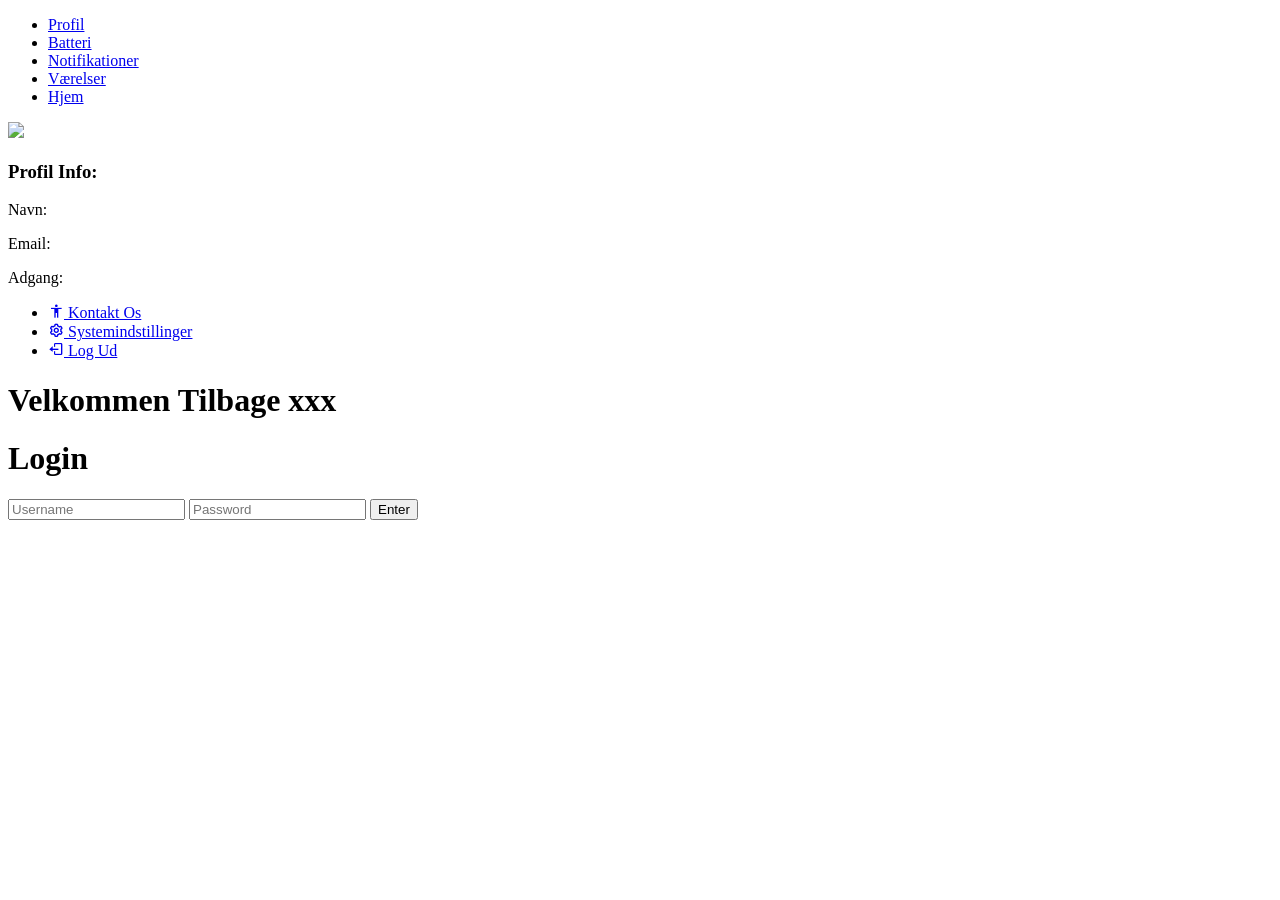
==== src/main/resources/templates/index.html @ bdecc520 "Login og Register" ====
<!DOCTYPE html>
<html lang="en">
<head>
    <meta charset="UTF-8">
    <meta name="viewport" content="width=device-width, initial-scale=1.0">
    <link rel="stylesheet" href="/css/profile.css">
    <link rel="stylesheet" href="/css/navigationbar.css">
    <link rel="stylesheet" href="/css/index.css">
    <link href='https://unpkg.com/boxicons@2.1.4/css/boxicons.min.css' rel='stylesheet'>
    <title>index</title>
</head>
<body>
    <nav class="Navigationbar">
        <ul>
            <li id="btn"><a href="#">Profil</a></li>
            <li><a href="/battery">Batteri</a></li>
            <li><a href="/notifications">Notifikationer</a></li>
            <li><a href="/roomOverview">Værelser</a></li>
            <li><a href="/index">Hjem</a></li>
        </ul>
    </nav>

    <div class="sidebar">
        <div class="info">
            <img src="/images/Profile_image.avif" class="user_image">
            <h3>Profil Info:</h3>
            <p>Navn:</p>
            <p>Email:</p>
            <p>Adgang:</p>
        </div>
        <ul>
            <li>
                <a href="#">
                    <i class="bx bx-body"></i>
                    <span class="nav-item">Kontakt Os</span>
                </a>
            </li>
            <li>
                <a href="#">
                    <i class="bx bx-cog"></i>
                    <span class="nav-item">Systemindstillinger</span>
                </a>
            </li>
            <li>
                <a href="#">
                    <i class="bx bx-log-out"></i>
                    <span class="nav-item">Log Ud</span>
                </a>
            </li>
        </ul>
    </div>

    <!--Code for this page starts in this <div> seen below-->
    <div class="main-content">
        <div class="container">
            <h1>Velkommen Tilbage xxx</h1>
        </div>
    </div>
    <div class="login-box">
        <h1>Login</h1>
        <form action="/login" method="post">
            <input type="text" name="username" placeholder="Username">
            <input type="password" name="password" placeholder="Password">
            <button type="submit">Enter</button>
        </form>
    </div>
</body>

<script>
    let btn = document.querySelector('#btn');
    let sidebar = document.querySelector('.sidebar');

    btn.onclick = function() {
        sidebar.classList.toggle('active');
    };
</script>

</html>
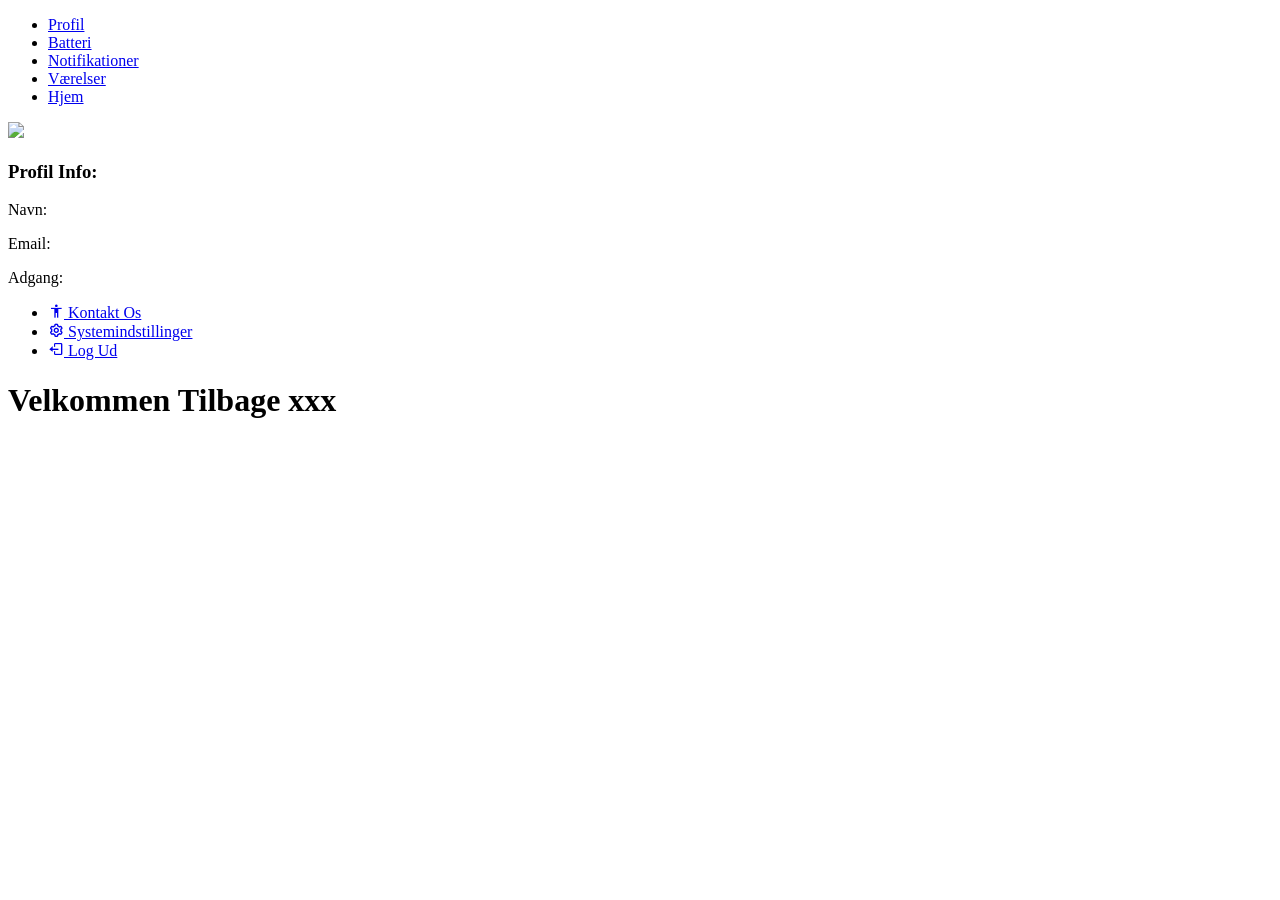
==== commit 4a22ceb7: "Removed Login from index" ====
--- a/src/main/resources/templates/index.html
+++ b/src/main/resources/templates/index.html
@@ -16,7 +16,7 @@
             <li><a href="/battery">Batteri</a></li>
             <li><a href="/notifications">Notifikationer</a></li>
             <li><a href="/roomOverview">Værelser</a></li>
-            <li><a href="/index">Hjem</a></li>
+            <li><a href="/">Hjem</a></li>
         </ul>
     </nav>
 
@@ -50,19 +50,10 @@
         </ul>
     </div>
 
-    <!--Code for this page starts in this <div> seen below-->
     <div class="main-content">
         <div class="container">
             <h1>Velkommen Tilbage xxx</h1>
         </div>
-    </div>
-    <div class="login-box">
-        <h1>Login</h1>
-        <form action="/login" method="post">
-            <input type="text" name="username" placeholder="Username">
-            <input type="password" name="password" placeholder="Password">
-            <button type="submit">Enter</button>
-        </form>
     </div>
 </body>
 
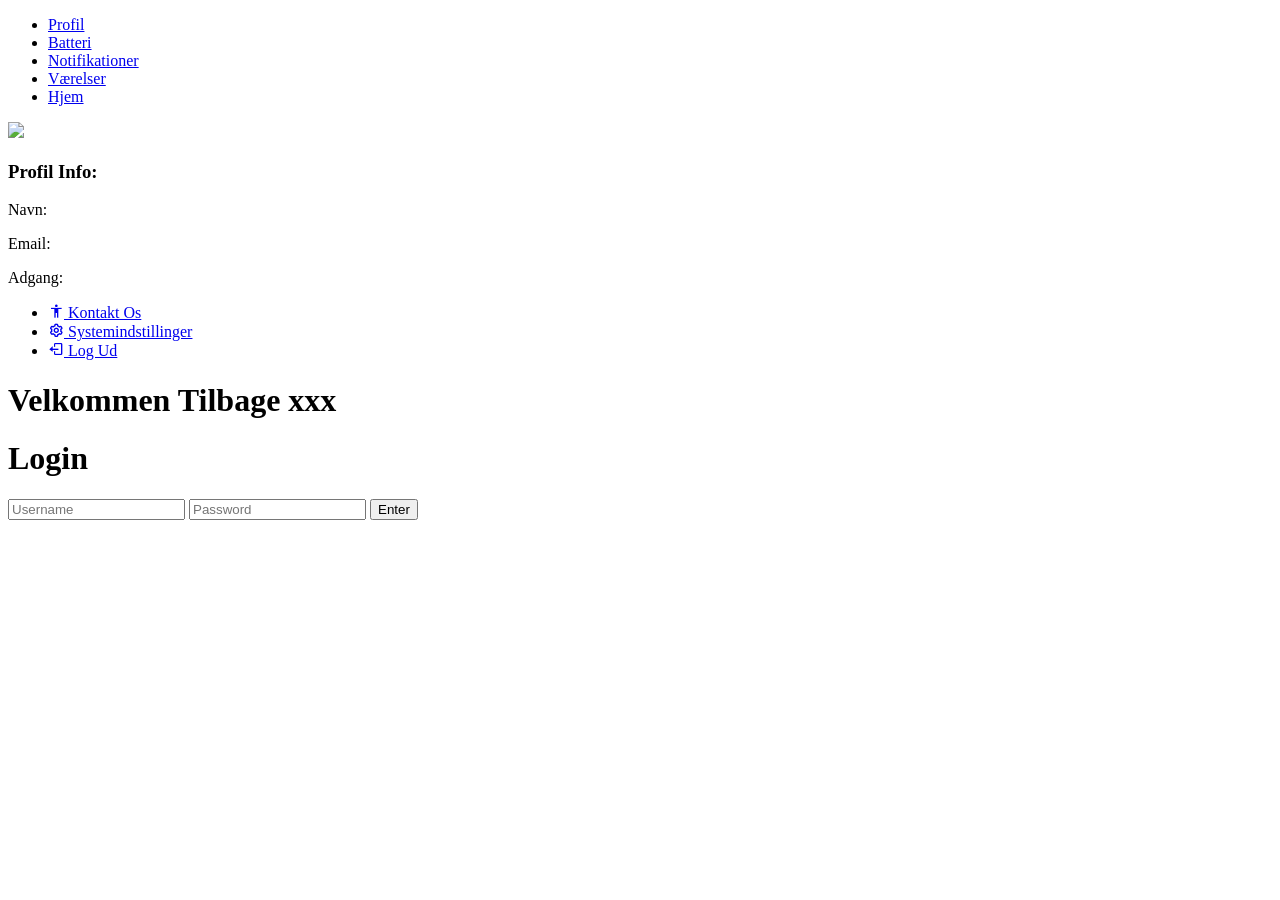
==== commit 4dee66f6: "Merge branch 'main' into Front-end" ====
--- a/src/main/resources/templates/index.html
+++ b/src/main/resources/templates/index.html
@@ -50,10 +50,19 @@
         </ul>
     </div>
 
+    <!--Code for this page starts in this <div> seen below-->
     <div class="main-content">
         <div class="container">
             <h1>Velkommen Tilbage xxx</h1>
         </div>
+    </div>
+    <div class="login-box">
+        <h1>Login</h1>
+        <form action="/login" method="post">
+            <input type="text" name="username" placeholder="Username">
+            <input type="password" name="password" placeholder="Password">
+            <button type="submit">Enter</button>
+        </form>
     </div>
 </body>
 
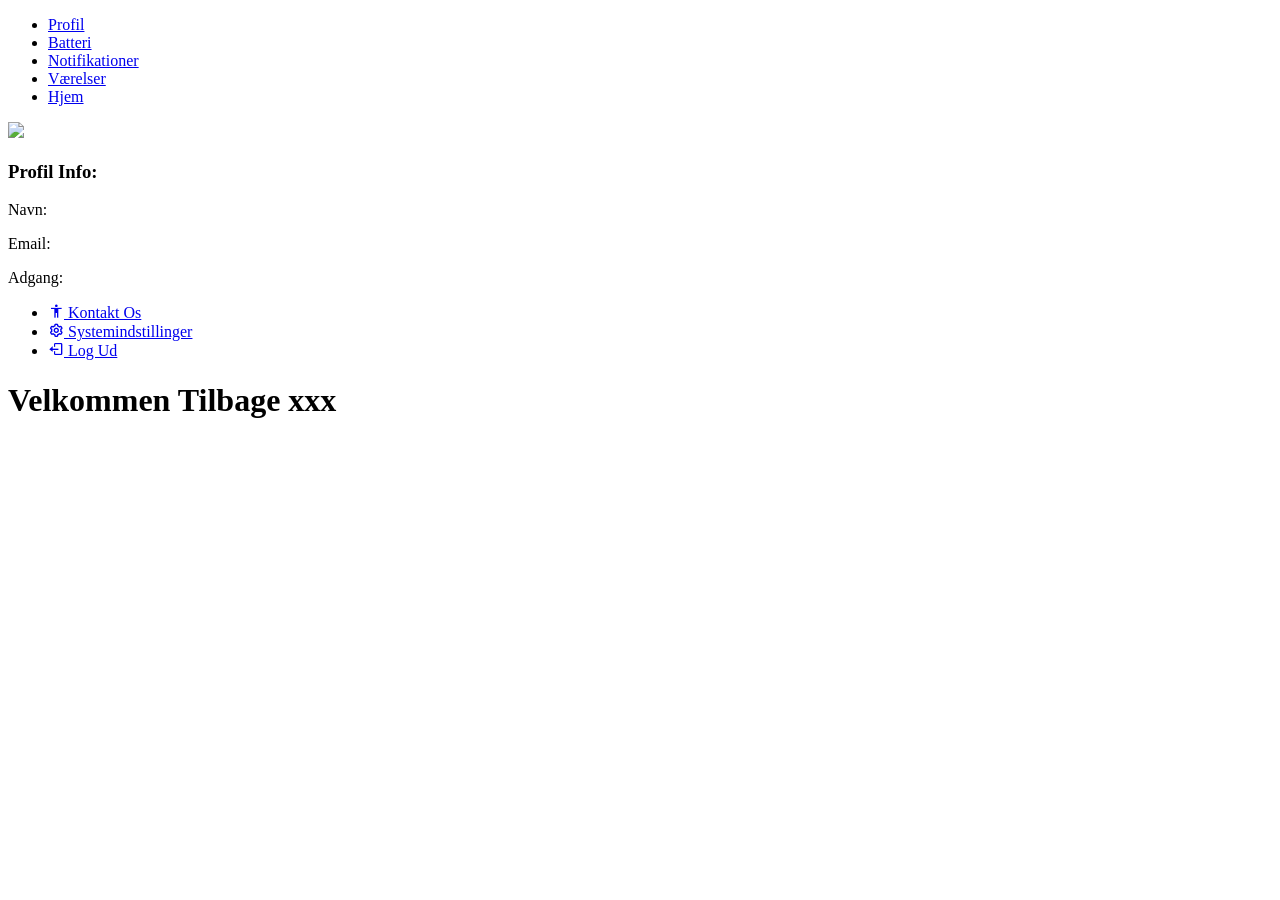
==== commit 6fb74839: "Merge branch 'Front-end' of https://github.com/P3-Organization/P3-2operate into Front-end" ====
--- a/src/main/resources/templates/index.html
+++ b/src/main/resources/templates/index.html
@@ -50,19 +50,10 @@
         </ul>
     </div>
 
-    <!--Code for this page starts in this <div> seen below-->
     <div class="main-content">
         <div class="container">
             <h1>Velkommen Tilbage xxx</h1>
         </div>
-    </div>
-    <div class="login-box">
-        <h1>Login</h1>
-        <form action="/login" method="post">
-            <input type="text" name="username" placeholder="Username">
-            <input type="password" name="password" placeholder="Password">
-            <button type="submit">Enter</button>
-        </form>
     </div>
 </body>
 
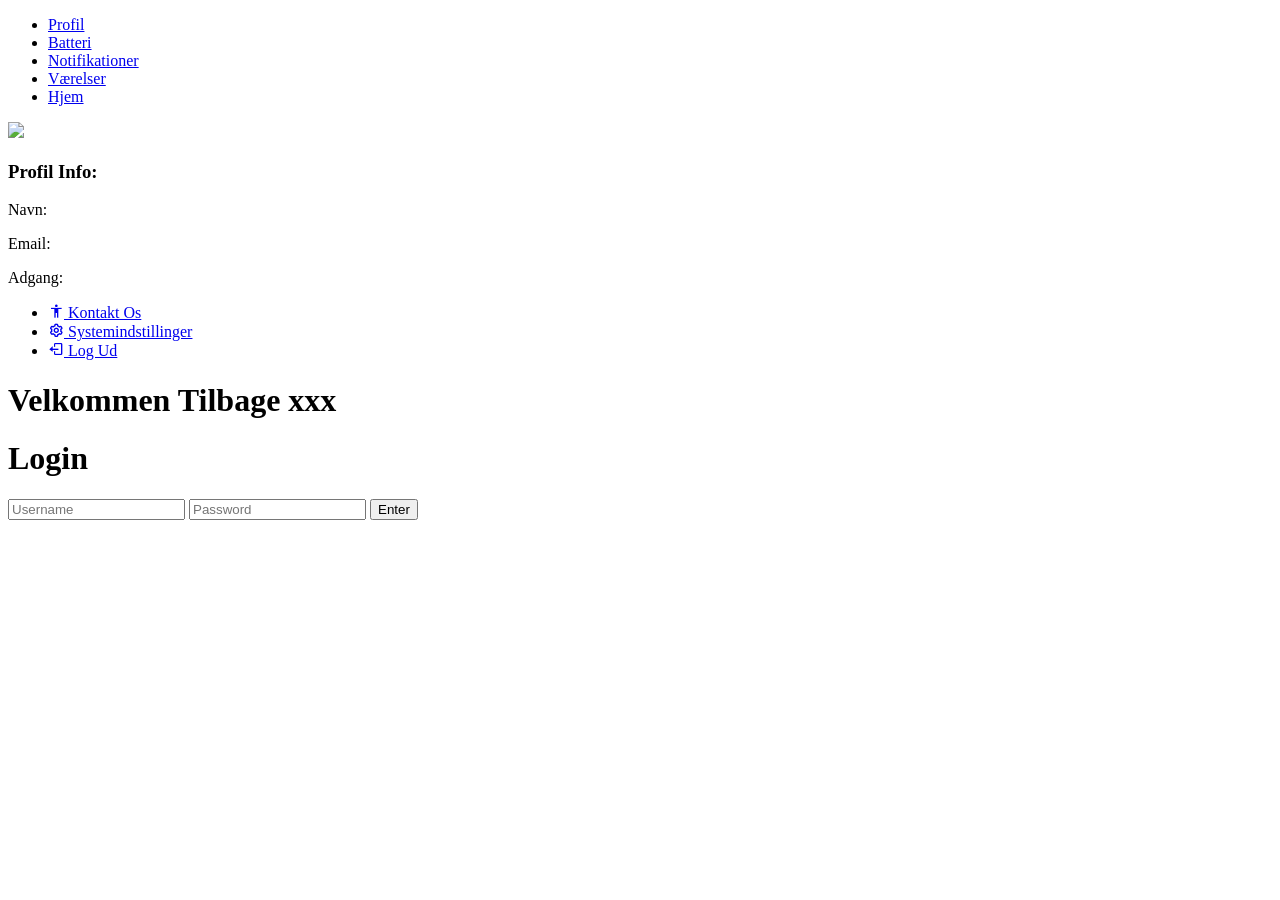
==== commit fcabcadb: "Merge branch 'main' into roomDataAndTest" ====
--- a/src/main/resources/templates/index.html
+++ b/src/main/resources/templates/index.html
@@ -50,10 +50,19 @@
         </ul>
     </div>
 
+    <!--Code for this page starts in this <div> seen below-->
     <div class="main-content">
         <div class="container">
             <h1>Velkommen Tilbage xxx</h1>
         </div>
+    </div>
+    <div class="login-box">
+        <h1>Login</h1>
+        <form action="/login" method="post">
+            <input type="text" name="username" placeholder="Username">
+            <input type="password" name="password" placeholder="Password">
+            <button type="submit">Enter</button>
+        </form>
     </div>
 </body>
 
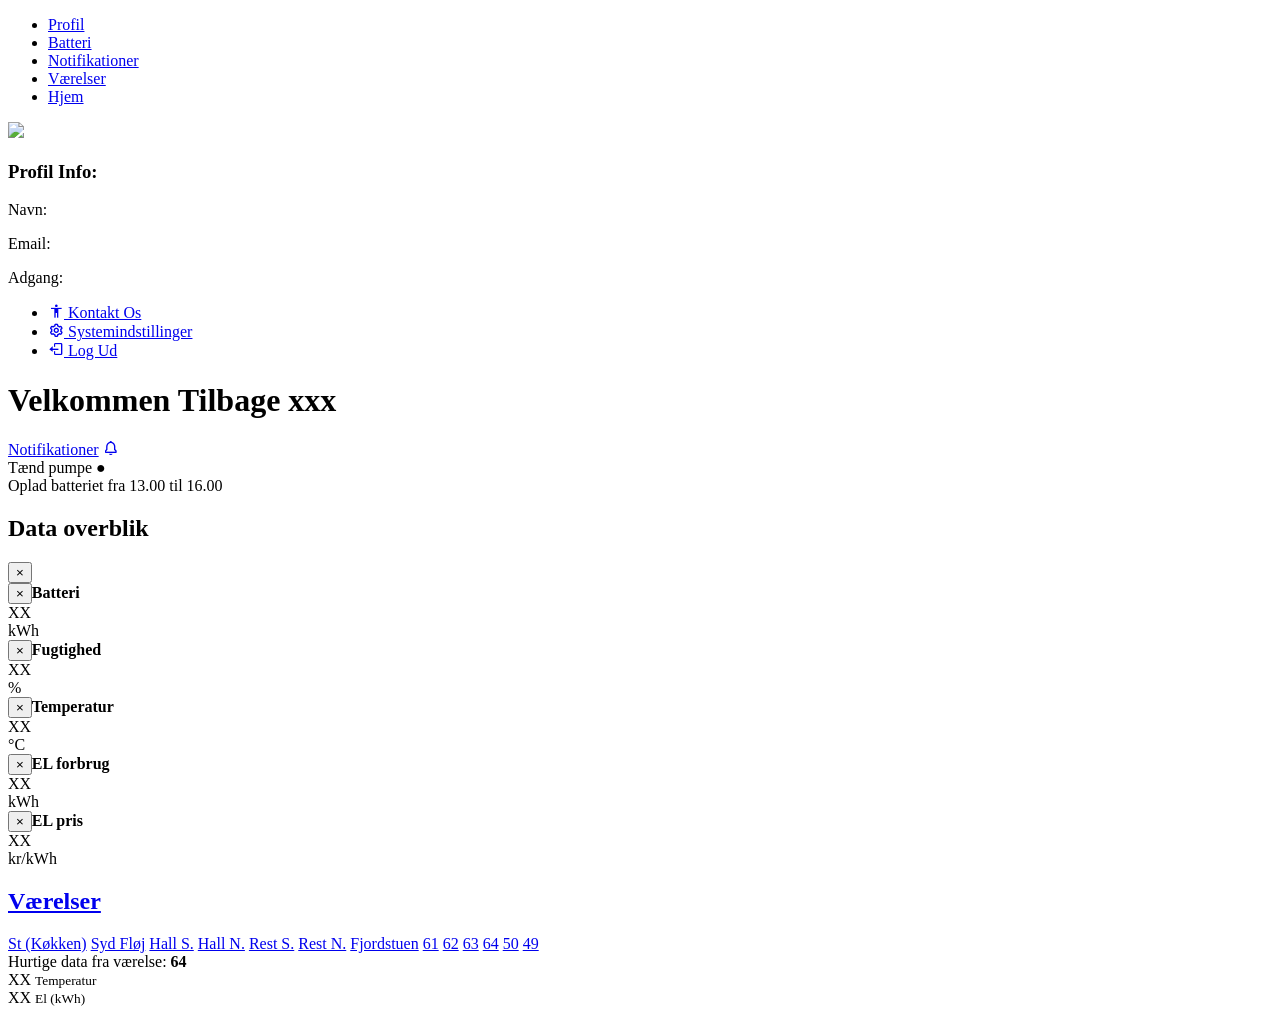
==== commit 2642697e: "main page done" ====
--- a/src/main/resources/templates/index.html
+++ b/src/main/resources/templates/index.html
@@ -10,61 +10,115 @@
     <title>index</title>
 </head>
 <body>
-    <nav class="Navigationbar">
-        <ul>
-            <li id="btn"><a href="#">Profil</a></li>
-            <li><a href="/battery">Batteri</a></li>
-            <li><a href="/notifications">Notifikationer</a></li>
-            <li><a href="/roomOverview">Værelser</a></li>
-            <li><a href="/">Hjem</a></li>
-        </ul>
-    </nav>
-
-    <div class="sidebar">
-        <div class="info">
-            <img src="/images/Profile_image.avif" class="user_image">
-            <h3>Profil Info:</h3>
-            <p>Navn:</p>
-            <p>Email:</p>
-            <p>Adgang:</p>
+<nav class="Navigationbar">
+    <ul>
+        <li id="btn"><a href="#">Profil</a></li>
+        <li><a href="/battery">Batteri</a></li>
+        <li><a href="/notifications">Notifikationer</a></li>
+        <li><a href="/roomOverview">Værelser</a></li>
+        <li><a href="/">Hjem</a></li>
+    </ul>
+</nav>
+
+<div class="sidebar">
+    <div class="info">
+        <img src="/images/Profile_image.avif" class="user_image">
+        <h3>Profil Info:</h3>
+        <p>Navn:</p>
+        <p>Email:</p>
+        <p>Adgang:</p>
+    </div>
+    <ul>
+        <li>
+            <a href="#">
+                <i class="bx bx-body"></i>
+                <span class="nav-item">Kontakt Os</span>
+            </a>
+        </li>
+        <li>
+            <a href="#">
+                <i class="bx bx-cog"></i>
+                <span class="nav-item">Systemindstillinger</span>
+            </a>
+        </li>
+        <li>
+            <a href="#">
+                <i class="bx bx-log-out"></i>
+                <span class="nav-item">Log Ud</span>
+            </a>
+        </li>
+    </ul>
+</div>
+
+<main class="home">
+    <h1 class="home-welcome">Velkommen Tilbage xxx</h1>
+
+    <div class="home-grid">
+        <section class="home-panel home-notif">
+            <div class="notif-head">
+                <a href="/notifications" class="notif-title">Notifikationer</a>
+                <a href="/notifications" class="notif-bell" title="Notifikationer">
+                    <i class="bx bx-bell"></i>
+                    <span class="bell-dot"></span>
+                </a>
+            </div>
+            <div class="home-note home-note-unseen">Tænd pumpe <span class="red-dot">&#9679;</span></div>
+            <div class="home-note">Oplad batteriet fra 13.00 til 16.00</div>
+        </section>
+
+        <div class="home-widget">
+            <h2 class="widget-title">Data overblik</h2>
+            <section class="home-panel">
+                <button class="tile-remove mode-toggle" title="Vælg visning">&times;</button>
+                <div class="view-chooser" hidden>
+                    <button type="button" data-mode="graph">Graf</button>
+                    <button type="button" data-mode="quick">Tal</button>
+                </div>
+                <div id="quickView">
+                    <div id="widgetTiles" class="widget-tiles"></div>
+                </div>
+                <div id="graphView" class="graph-view" hidden>
+                    <div class="graph-box">
+                        <strong>Grafer</strong>
+                    </div>
+                </div>
+            </section>
         </div>
-        <ul>
-            <li>
-                <a href="#">
-                    <i class="bx bx-body"></i>
-                    <span class="nav-item">Kontakt Os</span>
-                </a>
-            </li>
-            <li>
-                <a href="#">
-                    <i class="bx bx-cog"></i>
-                    <span class="nav-item">Systemindstillinger</span>
-                </a>
-            </li>
-            <li>
-                <a href="#">
-                    <i class="bx bx-log-out"></i>
-                    <span class="nav-item">Log Ud</span>
-                </a>
-            </li>
-        </ul>
+
+        <section class="home-panel home-rooms">
+            <h2><a href="/roomOverview">Værelser</a></h2>
+            <div class="room-grid">
+                <a href="/roomOverview" class="room-tile" data-room="St (Køkken)">St (Køkken)</a>
+                <a href="/roomOverview" class="room-tile" data-room="Syd Fløj">Syd Fløj</a>
+                <a href="/roomOverview" class="room-tile" data-room="Hall S.">Hall S.</a>
+                <a href="/roomOverview" class="room-tile" data-room="Hall N.">Hall N.</a>
+                <a href="/roomOverview" class="room-tile" data-room="Rest S.">Rest S.</a>
+                <a href="/roomOverview" class="room-tile" data-room="Rest N.">Rest N.</a>
+                <a href="/roomOverview" class="room-tile" data-room="Fjordstuen">Fjordstuen</a>
+                <a href="/roomOverview" class="room-tile" data-room="61">61</a>
+                <a href="/roomOverview" class="room-tile" data-room="62">62</a>
+                <a href="/roomOverview" class="room-tile" data-room="63">63</a>
+                <a href="/roomOverview" class="room-tile active" data-room="64">64</a>
+                <a href="/roomOverview" class="room-tile" data-room="50">50</a>
+                <a href="/roomOverview" class="room-tile" data-room="49">49</a>
+
+                <div class="room-quick">
+                    <span class="room-quick-title">Hurtige data fra værelse: <strong id="quickRoom">64</strong></span>
+                    <div class="room-quick-values">
+                        <div class="quick-value">
+                            <span>XX</span>
+                            <small>Temperatur</small>
+                        </div>
+                        <div class="quick-value">
+                            <span>XX</span>
+                            <small>El (kWh)</small>
+                        </div>
+                    </div>
+                </div>
+            </div>
+        </section>
     </div>
-
-    <!--Code for this page starts in this <div> seen below-->
-    <div class="main-content">
-        <div class="container">
-            <h1>Velkommen Tilbage xxx</h1>
-        </div>
-    </div>
-    <div class="login-box">
-        <h1>Login</h1>
-        <form action="/login" method="post">
-            <input type="text" name="username" placeholder="Username">
-            <input type="password" name="password" placeholder="Password">
-            <button type="submit">Enter</button>
-        </form>
-    </div>
-</body>
+</main>
 
 <script>
     let btn = document.querySelector('#btn');
@@ -73,6 +127,108 @@
     btn.onclick = function() {
         sidebar.classList.toggle('active');
     };
+
+    // Placeholder værdier. Erstat XX med data fra backend, når de er klar.
+    const widgetTypes = {
+        batteri:    { label: "Batteri",    unit: "kWh" },
+        fugtighed:  { label: "Fugtighed",  unit: "%" },
+        temperatur: { label: "Temperatur", unit: "°C" },
+        elforbrug:  { label: "EL forbrug", unit: "kWh" },
+        elpris:     { label: "EL pris",    unit: "kr/kWh" }
+    };
+
+    const storageKey = "homeWidgetTiles";
+    let selected = JSON.parse(localStorage.getItem(storageKey) || "null") || ["batteri", "fugtighed", "temperatur", "elforbrug", "elpris"];
+    const container = document.getElementById("widgetTiles");
+
+    function saveSelected() {
+        localStorage.setItem(storageKey, JSON.stringify(selected));
+    }
+
+    function renderWidget() {
+        container.innerHTML = "";
+
+        selected.forEach((key, index) => {
+            const t = widgetTypes[key];
+            const tile = document.createElement("div");
+            tile.className = "widget-tile";
+            tile.innerHTML =
+                '<button class="tile-remove" title="Fjern">&times;</button>' +
+                '<strong></strong><div class="tile-value">XX</div><span class="tile-unit"></span>';
+            tile.querySelector("strong").textContent = t.label;
+            tile.querySelector(".tile-unit").textContent = t.unit;
+            tile.querySelector(".tile-remove").addEventListener("click", () => {
+                selected.splice(index, 1);
+                saveSelected();
+                renderWidget();
+            });
+            container.appendChild(tile);
+        });
+
+        if (selected.length < Object.keys(widgetTypes).length) {
+            const addBox = document.createElement("div");
+            addBox.className = "widget-tile widget-add";
+
+            const select = document.createElement("select");
+            select.className = "tile-select";
+            select.innerHTML = '<option value="">+</option>';
+
+            Object.keys(widgetTypes)
+                .filter(k => !selected.includes(k))
+                .forEach(k => {
+                    const opt = document.createElement("option");
+                    opt.value = k;
+                    opt.textContent = widgetTypes[k].label;
+                    select.appendChild(opt);
+                });
+
+            select.addEventListener("change", () => {
+                if (!select.value) return;
+                selected.push(select.value);
+                saveSelected();
+                renderWidget();
+            });
+
+            addBox.appendChild(select);
+            container.appendChild(addBox);
+        }
+    }
+
+    renderWidget();
+
+    // Hurtig data for det værelse musen står over
+    const quickRoom = document.getElementById("quickRoom");
+    document.querySelectorAll(".room-tile[data-room]").forEach(tile => {
+        tile.addEventListener("mouseenter", () => {
+            quickRoom.textContent = tile.dataset.room;
+            document.querySelectorAll(".room-tile").forEach(t => t.classList.remove("active"));
+            tile.classList.add("active");
+        });
+    });
+
+    // Skift mellem hurtig data og grafer
+    const quickView = document.getElementById("quickView");
+    const graphView = document.getElementById("graphView");
+    const chooser = document.querySelector(".view-chooser");
+
+    function setMode(mode) {
+        localStorage.setItem("widgetMode", mode);
+        quickView.hidden = mode !== "quick";
+        graphView.hidden = mode !== "graph";
+    }
+
+    setMode(localStorage.getItem("widgetMode") || "quick");
+
+    document.querySelector(".mode-toggle").addEventListener("click", () => {
+        chooser.hidden = !chooser.hidden;
+    });
+
+    chooser.querySelectorAll("button").forEach(btn => {
+        btn.addEventListener("click", () => {
+            chooser.hidden = true;
+            setMode(btn.dataset.mode);
+        });
+    });
 </script>
-
+</body>
 </html>
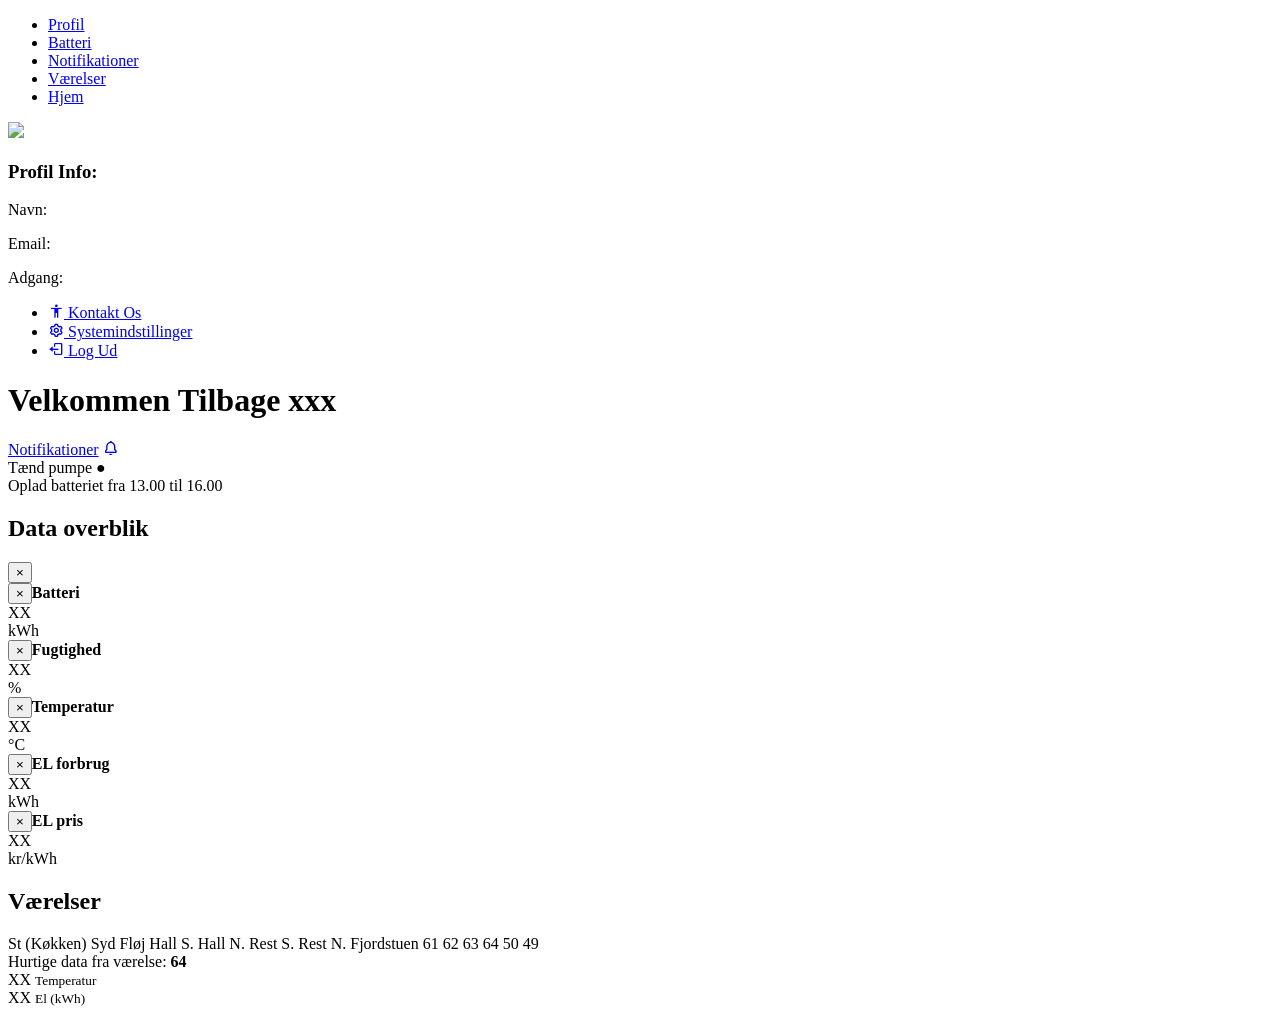
==== commit 3b049cb3: "main page Does not open page when clicking on room" ====
--- a/src/main/resources/templates/index.html
+++ b/src/main/resources/templates/index.html
@@ -86,21 +86,21 @@
         </div>
 
         <section class="home-panel home-rooms">
-            <h2><a href="/roomOverview">Værelser</a></h2>
+            <h2>Værelser</h2>
             <div class="room-grid">
-                <a href="/roomOverview" class="room-tile" data-room="St (Køkken)">St (Køkken)</a>
-                <a href="/roomOverview" class="room-tile" data-room="Syd Fløj">Syd Fløj</a>
-                <a href="/roomOverview" class="room-tile" data-room="Hall S.">Hall S.</a>
-                <a href="/roomOverview" class="room-tile" data-room="Hall N.">Hall N.</a>
-                <a href="/roomOverview" class="room-tile" data-room="Rest S.">Rest S.</a>
-                <a href="/roomOverview" class="room-tile" data-room="Rest N.">Rest N.</a>
-                <a href="/roomOverview" class="room-tile" data-room="Fjordstuen">Fjordstuen</a>
-                <a href="/roomOverview" class="room-tile" data-room="61">61</a>
-                <a href="/roomOverview" class="room-tile" data-room="62">62</a>
-                <a href="/roomOverview" class="room-tile" data-room="63">63</a>
-                <a href="/roomOverview" class="room-tile active" data-room="64">64</a>
-                <a href="/roomOverview" class="room-tile" data-room="50">50</a>
-                <a href="/roomOverview" class="room-tile" data-room="49">49</a>
+                <a class="room-tile" data-room="St (Køkken)">St (Køkken)</a>
+                <a class="room-tile" data-room="Syd Fløj">Syd Fløj</a>
+                <a class="room-tile" data-room="Hall S.">Hall S.</a>
+                <a class="room-tile" data-room="Hall N.">Hall N.</a>
+                <a class="room-tile" data-room="Rest S.">Rest S.</a>
+                <a class="room-tile" data-room="Rest N.">Rest N.</a>
+                <a class="room-tile" data-room="Fjordstuen">Fjordstuen</a>
+                <a class="room-tile" data-room="61">61</a>
+                <a class="room-tile" data-room="62">62</a>
+                <a class="room-tile" data-room="63">63</a>
+                <a class="room-tile active" data-room="64">64</a>
+                <a class="room-tile" data-room="50">50</a>
+                <a class="room-tile" data-room="49">49</a>
 
                 <div class="room-quick">
                     <span class="room-quick-title">Hurtige data fra værelse: <strong id="quickRoom">64</strong></span>
